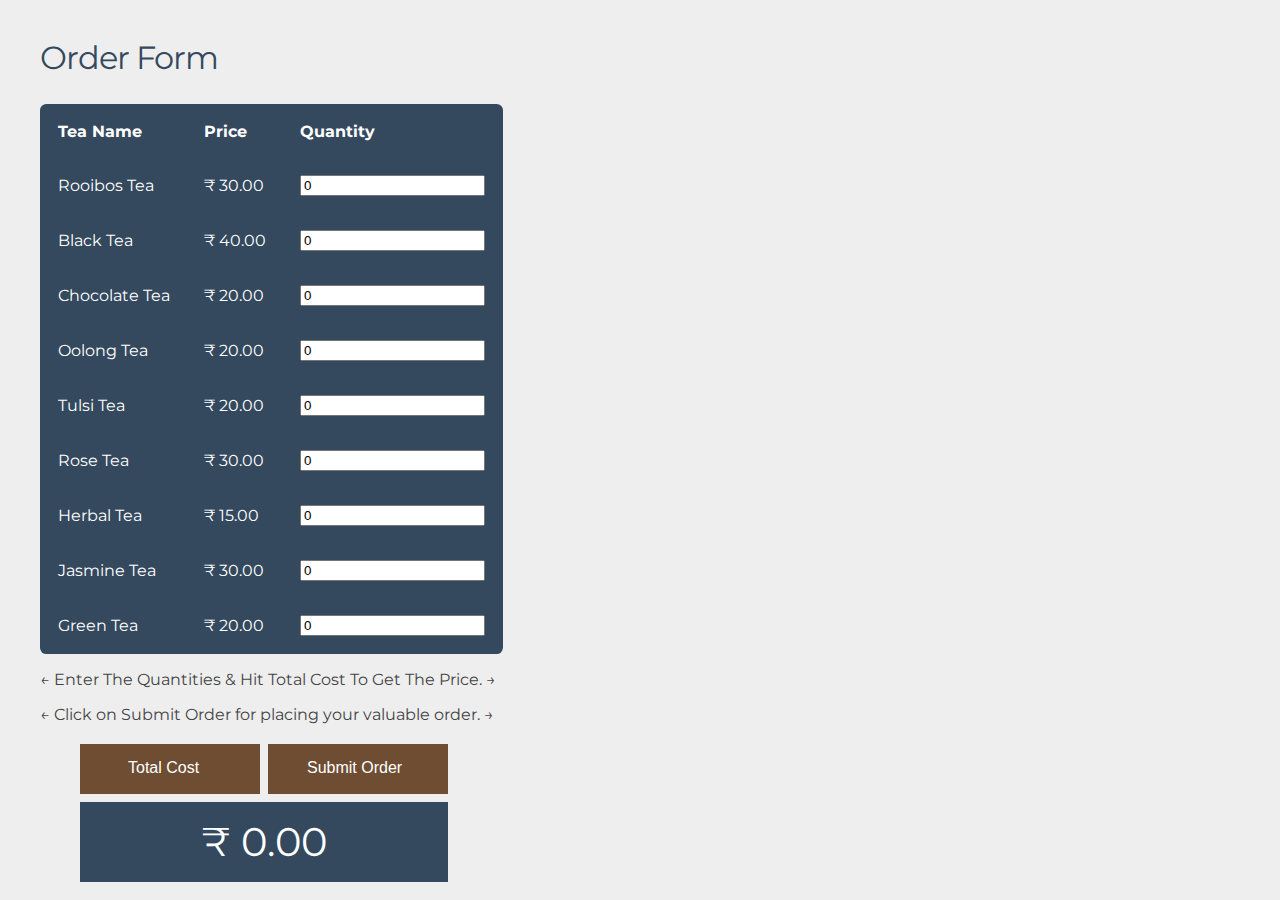
==== order.html @ aaf17963 "complteed" ====
<!DOCTYPE html>
<html lang="en">
<head>
    <meta charset="UTF-8">
    <meta http-equiv="X-UA-Compatible" content="IE=edge">
    <meta name="viewport" content="width=device-width, initial-scale=1.0">
    <link rel="stylesheet" href="css/order.css">
	<title>TEA Shop</title>
    <link rel="icon" type="image/png" href="img\tea.jpg" />
</head>
<body>
    <h1><i class="fas fa-mug-hot"></i> Order Form</h1>
    <table class="rwd-table">
      <tr>
        <th>Tea Name</th>
        <th>Price</th>
        <th>Quantity</th>
      </tr>
      <tr>
        <td data-th="title">Rooibos Tea</td>
        <td data-th="price">₹ 30.00</td>
        <td data-th="quantity"><input type="number" id="qty1" value="0" placeholder="Enter Quantity"/></td>
      </tr>
      <tr>
        <td data-th="title">Black Tea</td>
        <td data-th="price">₹ 40.00</td>
        <td data-th="quantity"><input type="number" id="qty2" value="0" placeholder="Enter Quantity"/></td>
      </tr>
      <tr>
        <td data-th="title">Chocolate Tea </td>
        <td data-th="price">₹ 20.00</td>
        <td data-th="quantity"><input type="number" id="qty3" value="0" placeholder="Enter Quantity"/></td>
      </tr>
	  <tr>
        <td data-th="title">Oolong Tea </td>
        <td data-th="price">₹ 20.00</td>
        <td data-th="quantity"><input type="number" id="qty4" value="0" placeholder="Enter Quantity"/></td>
      </tr>
	  <tr>
        <td data-th="title">Tulsi Tea </td>
        <td data-th="price">₹ 20.00</td>
        <td data-th="quantity"><input type="number" id="qty5" value="0" placeholder="Enter Quantity"/></td>
      </tr>
	  <tr>
        <td data-th="title">Rose Tea </td>
        <td data-th="price">₹ 30.00</td>
        <td data-th="quantity"><input type="number" id="qty6" value="0" placeholder="Enter Quantity"/></td>
      </tr>
	  <tr>
        <td data-th="title">Herbal Tea </td>
        <td data-th="price">₹ 15.00</td>
        <td data-th="quantity"><input type="number" id="qty7" value="0" placeholder="Enter Quantity"/></td>
      </tr>
	  <tr>
        <td data-th="title">Jasmine Tea</td>
        <td data-th="price">₹ 30.00</td>
        <td data-th="quantity"><input type="number" id="qty8" value="0" placeholder="Enter Quantity"/></td>
      </tr>
	  
	  <tr>
        <td data-th="title">Green Tea</td>
        <td data-th="price">₹ 20.00</td>
        <td data-th="quantity"><input type="number" id="qty9" value="0" placeholder="Enter Quantity"/></td>
      </tr>


    </table>
    
    <p>&larr; Enter The Quantities & Hit Total Cost To Get The Price. &rarr;</p>
    <p>&larr; Click on Submit Order for placing your valuable order. &rarr;</p>

    <button onclick="total()" class="button" style="padding-left:48px;margin-left:40px;">Total Cost</button>
    <button onclick="submit()" class="button">Submit Order</button>
    <div class="result" id="total_cost" style="margin-left:40px;">₹ 0.00</div>


<script src="js/order.js"></script>
</body>
</html>
---- css/order.css ----
/*
Author: Adnan Qaiser
Website: WWW.ADNANQAISER.COM
*/
@import "https://fonts.googleapis.com/css?family=Montserrat:300,400,700";
.rwd-table {
  margin: 1em 0;
  min-width: 300px;
}
.rwd-table tr {
  border-top: 1px solid #ddd;
  border-bottom: 1px solid #ddd;
}
.rwd-table th {
  display: none;
}
.rwd-table td {
  display: block;
}
.rwd-table td:first-child {
  padding-top: .5em;
}
.rwd-table td:last-child {
  padding-bottom: .5em;
}
.rwd-table td:before {
  content: attr(data-th) ": ";
  font-weight: bold;
  width: 6.5em;
  display: inline-block;
}
@media (min-width: 480px) {
  .rwd-table td:before {
    display: none;
  }
}
.rwd-table th, .rwd-table td {
  text-align: left;
}
@media (min-width: 480px) {
  .rwd-table th, .rwd-table td {
    display: table-cell;
    padding: .25em .5em;
  }
  .rwd-table th:first-child, .rwd-table td:first-child {
    padding-left: 0;
  }
  .rwd-table th:last-child, .rwd-table td:last-child {
    padding-right: 0;
  }
}

body {
  padding: 0 2em;
  font-family: Montserrat, sans-serif;
  -webkit-font-smoothing: antialiased;
  text-rendering: optimizeLegibility;
  color: #444;
      background-image: url(), url(https://digitalforge.qa/images/codepen/bg.png);
    background-position: right center, left top;
    background-color:#eeeeee;
    background-repeat: no-repeat, repeat;
    background-attachment: fixed;
}

h1 {
  font-weight: normal;
  letter-spacing: -1px;
  color: #34495E;
}

.rwd-table {
  background: #34495E;
  color: #fff;
  border-radius: .4em;
  overflow: hidden;
}
.rwd-table tr {
  border-color: #46637f;
}
.rwd-table th, .rwd-table td {
  margin: .5em 1em;
}
@media (min-width: 480px) {
  .rwd-table th, .rwd-table td {
    padding: 1em !important;
  }
}
.rwd-table th, .rwd-table td:before {
  color: #fff;
}
  .fa, .fas {
    font-weight: 900;
    font-size: 50px;
    color: #6E4D33;
  }
  .button {
  background-color: #6E4D33;
  border: none;
  color: white;
  padding: 15px 39px;
  text-align: center;
  text-decoration: none;
  display: inline-flex;
  font-size: 16px;
  margin: 4px 2px;
  cursor: pointer;
  width: 180px;
  height: 50px;
}
.result {
  background-color: #34495E;
  color: #fff;
  padding: 15px 32px;
  text-align: center;
  font-size: 40px;
  margin: 4px 2px;
  width: 304px;
  height: 50px;
  display:block;
}
.button:hover {
  background-color: #FFFFFF;
  border: 1px solid #333;
  color: #333;
  font-weight: normal;
}
.credits{
  margin-top:50px; 
  padding:20px;
  border-radius:5px;
  width:450px;
  text-align:center;
  color:gray;
}
a {
  color:gray;
  text-decoration:none;
}
a:hover{
  color:#34495E;
}
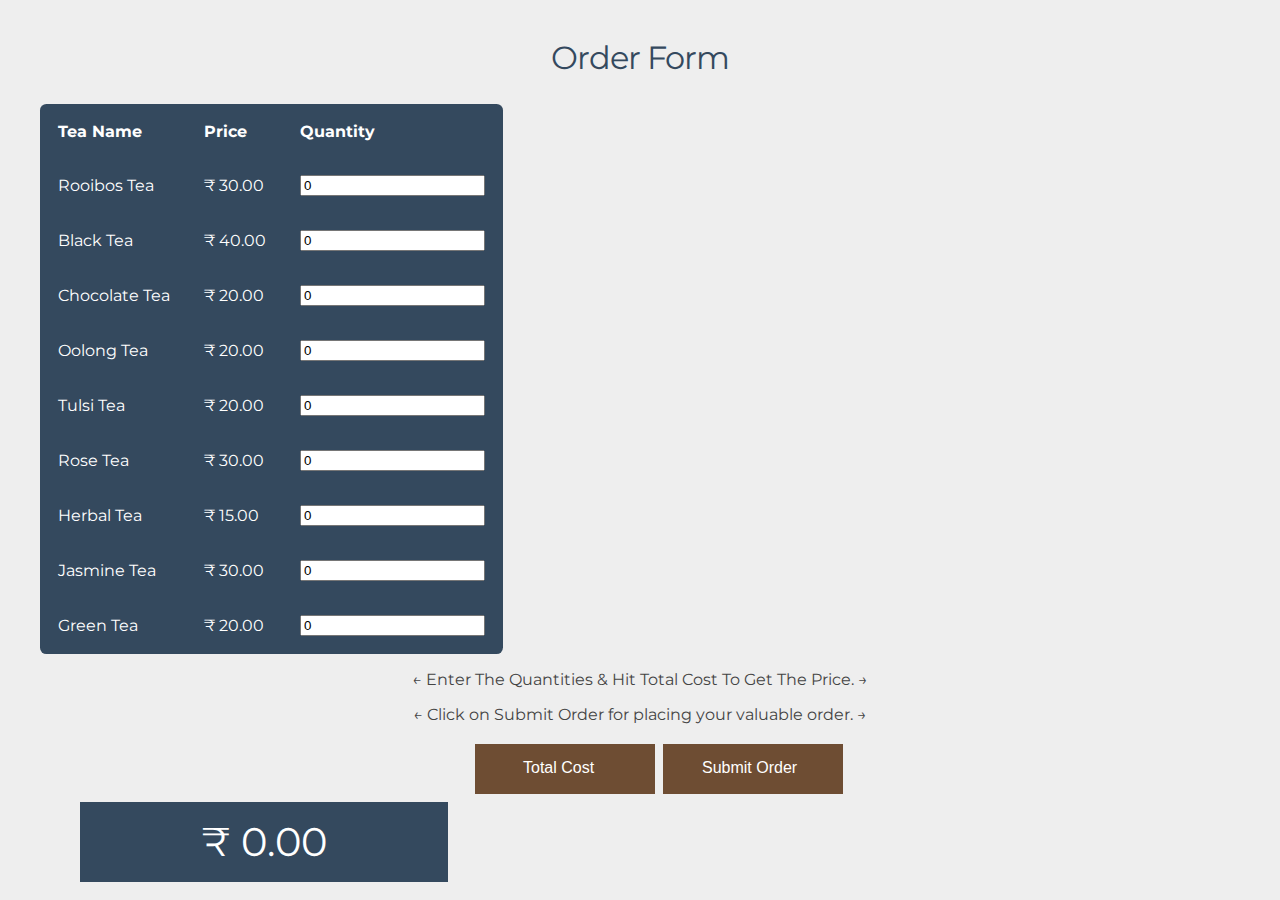
==== commit 404e022e: "Commpltered" ====
--- a/order.html
+++ b/order.html
@@ -8,9 +8,9 @@
 	<title>TEA Shop</title>
     <link rel="icon" type="image/png" href="img\tea.jpg" />
 </head>
-<body>
+<body style="text-align: center;">
     <h1><i class="fas fa-mug-hot"></i> Order Form</h1>
-    <table class="rwd-table">
+    <table class="rwd-table" style="align-items: center;">
       <tr>
         <th>Tea Name</th>
         <th>Price</th>
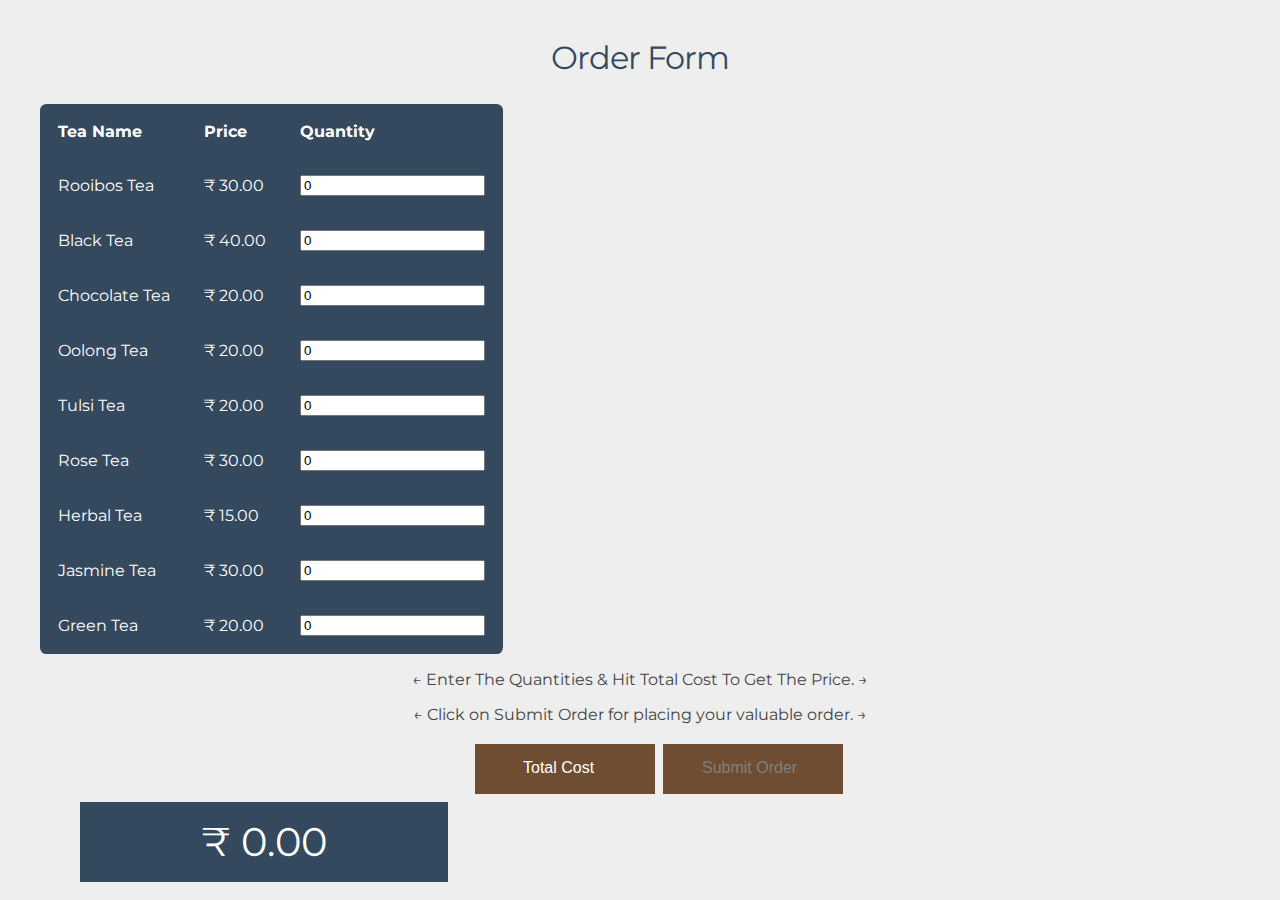
==== commit e51d5ae6: "small chages" ====
--- a/order.html
+++ b/order.html
@@ -6,6 +6,7 @@
     <meta name="viewport" content="width=device-width, initial-scale=1.0">
     <link rel="stylesheet" href="css/order.css">
 	<title>TEA Shop</title>
+  <link rel="icon" type="image/png" href="img\tea.jpg" />
     <link rel="icon" type="image/png" href="img\tea.jpg" />
 </head>
 <body style="text-align: center;">
@@ -70,7 +71,7 @@
     <p>&larr; Click on Submit Order for placing your valuable order. &rarr;</p>
 
     <button onclick="total()" class="button" style="padding-left:48px;margin-left:40px;">Total Cost</button>
-    <button onclick="submit()" class="button">Submit Order</button>
+    <button onclick="submit()" class="button"><a href="delivery.html"> Submit Order</a></button>
     <div class="result" id="total_cost" style="margin-left:40px;">₹ 0.00</div>
 
 
